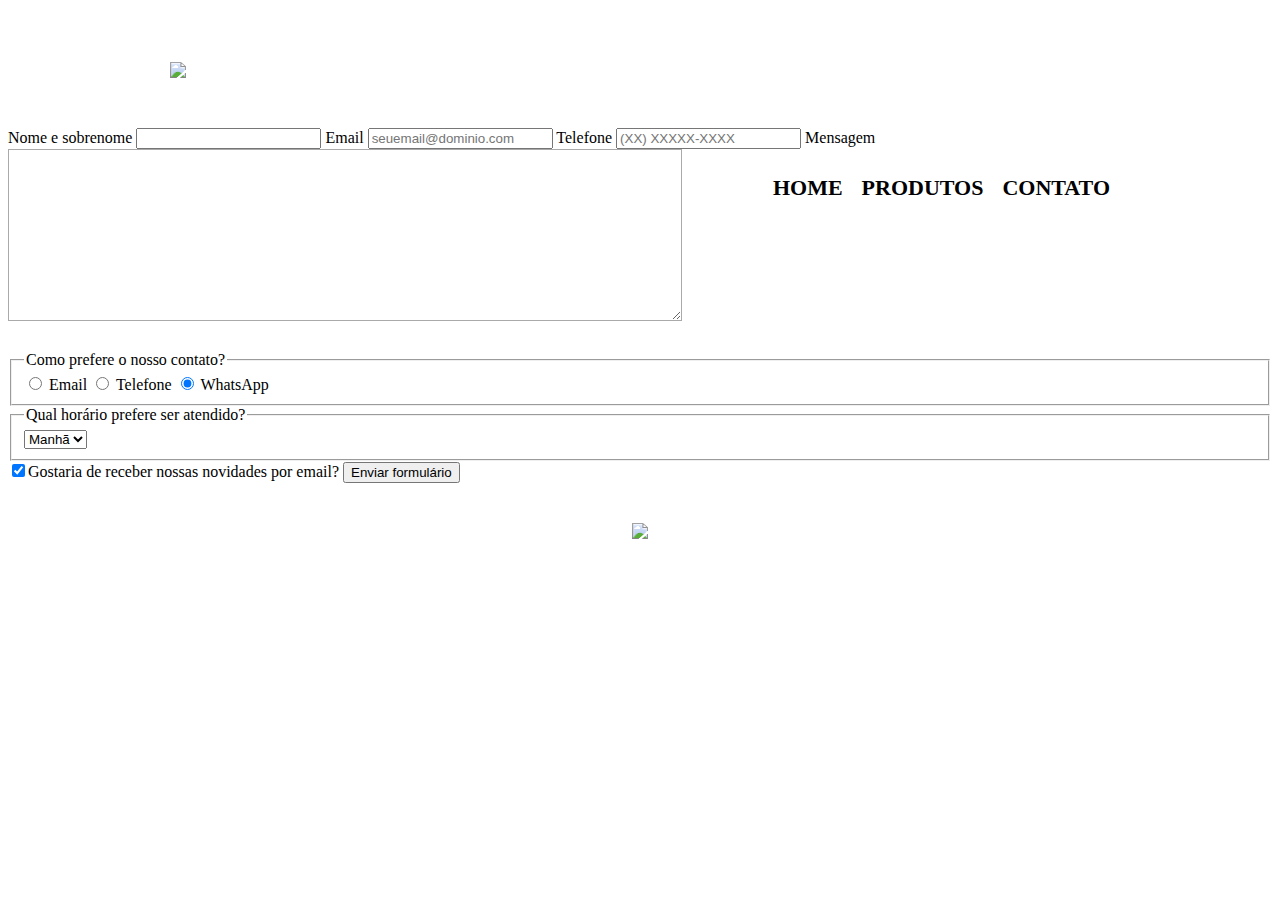
==== contato.html @ 782aba7d "Create contato.html" ====
<!DOCTYPE html>
<html>
<head>
<meta charset="UTF-8">
<title>Contato - Barbearia Alura</title>
<link rel="stylesheet" href="reset.css">
<link rel="stylesheet" href="style.css">
</head>
<body>
<header>
<div class="caixa">
<h1><img src="logo.png"></h1>
<nav>
<ul>
<li><a href="index.html">Home</a></li>
<li><a href="produtos.html">Produtos</a></li>
<li><a href="contato.html">Contato</a></li>
</ul>
</nav>
</div>
</header>
<main>
<form>
<label for="nomesobrenome">Nome e sobrenome</label>

<input type="text" id="nomesobrenome" class="input-
padrao" required>

<label for="email">Email</label>
<input type="text" id="email" class="input-padrao"

required placeholder="seuemail@dominio.com">

<label for="telefone">Telefone</label>
<input type="text" id="telefone" class="input-padrao"

required placeholder="(XX) XXXXX-XXXX">

<label for="mensagem">Mensagem</label>

<textarea cols="70" rows="10" id="mensagem" class="input-
padrao" required></textarea>

<fieldset>
<legend>Como prefere o nosso contato?</legend>
<label for="radio-email"><input type="radio"
name="contato" value="email" id="radio-email"> Email</label>
<label for="radio-telefone"><input type="radio"
name="contato" value="telefone" id="radio-telefone"> Telefone</label>

<label for="radio-whatsapp"><input type="radio"
name="contato" value="whatsapp" id="radio-whatsapp" checked>
WhatsApp</label>

</fieldset>
<fieldset>
<legend>Qual horário prefere ser atendido?</legend>
<select>
<option>Manhã</option>
<option>Tarde</option>
<option>Noite</option>
</select>
</fieldset>
<label class="checkbox"><input type="checkbox"
checked>Gostaria de receber nossas novidades por email?</label>
<input type="submit" value="Enviar formulário">
</form>
</main>
<footer>
<img src="logo-branco.png">
<p class="copyright">&copy; Copyright Barbearia Alura -

2019</p>
</footer>
</body>
</html>
---- style.css ----
header {
background: #FFFFFF;
padding: 20px 0;
}
.caixa {
position: relative;
width: 940px;
margin: 0 auto;
}
nav {
position: absolute;
top: 110px;
right: 0;
}
nav li {
display: inline;
margin: 0 0 0 15px;
}
nav a {
text-transform: uppercase;
color: #000000;
font-weight: bold;
font-size: 22px;
text-decoration: none;
}
nav a:hover {
color: #C78C19;
text-decoration: underline;
}
.produtos {
width: 940px;
margin: 0 auto;
padding: 50px 0;
}
.produtos li {
display: inline-block;
text-align: center;
width: 30%;
vertical-align: top;
margin: 0 1.5%;
padding: 30px 20px;
box-sizing: border-box;
border: 2px solid #000000;
border-radius: 10px;
}
.produtos li:hover {
border-color: #C78C19;

style.css

}
.produtos li:active {
border-color: #088C19;
}
.produtos li:hover h2 {
font-size: 34px;
}
.produtos h2 {
font-size: 30px;
font-weight: bold;
}
.produto-descricao {
font-size: 18px;
}
.produto-preco {
font-size: 22px;
font-weight: bold;
margin-top: 10px;
}
footer {
text-align: center;
background: url("bg.jpg");
padding: 40px 0;
}
.copyright {
color: #FFFFFF;
font-size: 13px;
margin: 20px 0 0;
}
/* Página de contato */
.contato {
width: 940px;
margin: 40px auto;
}
.contato label, .input-group legend {
display: block;
margin: 0 0 5px;
font-size: 20px;
}
.campo-padrao, textarea {
display: block;
margin: 0 0 30px;
padding: 10px 20px;
width: 50%;
border: 1px solid #aaa;

}
.input-group {
margin: 0 0 20px;
}
.newsletter {
margin: 0 0 20px;
}
.botao {
margin: 20px 0 0;
width: 30%;
padding: 10px 20px;
font-size: 24px;
display: inline-block;
background: orange;
color: white;
border: none;
border-radius: 5px;
transition: 1s;
}
.botao:hover {
cursor: pointer;
transform: scale(1.2);
}
.funcionamento {
width: 940px;
margin: 0 auto 40px;
}
table {
margin: 10px 0 0;
}
th {
background: #777777;
color: #FFFFFF;
}

td, th {
border: 1px solid #000000;
padding: 5px 20px;
}
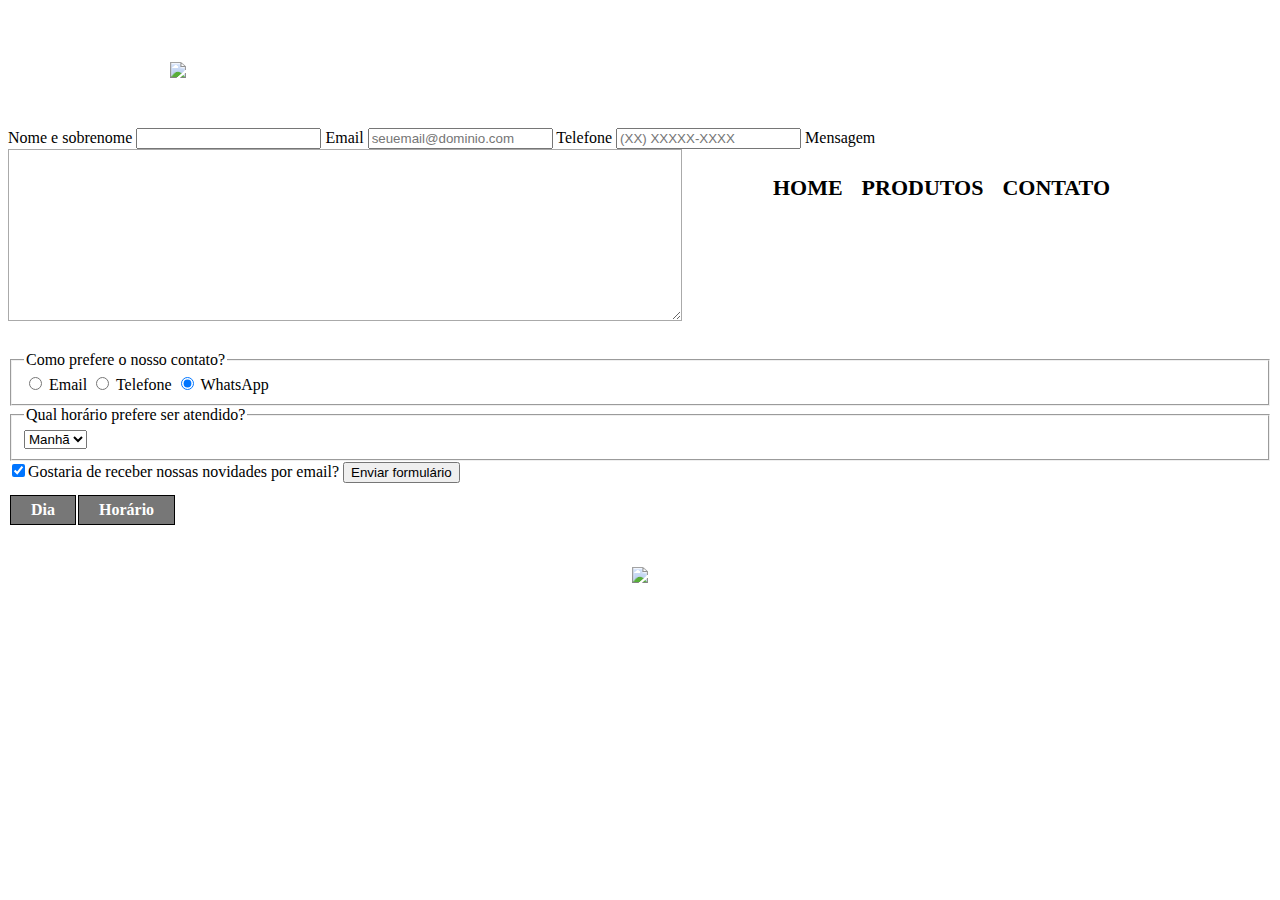
==== commit c9918b34: "Update contato.html" ====
--- a/contato.html
+++ b/contato.html
@@ -65,6 +65,14 @@
 checked>Gostaria de receber nossas novidades por email?</label>
 <input type="submit" value="Enviar formulário">
 </form>
+  <table>
+    <thead>
+      <tr>
+        <th>Dia</th>
+        <th>Horário</th>
+      </tr>
+    </thead>
+  </table>
 </main>
 <footer>
 <img src="logo-branco.png">
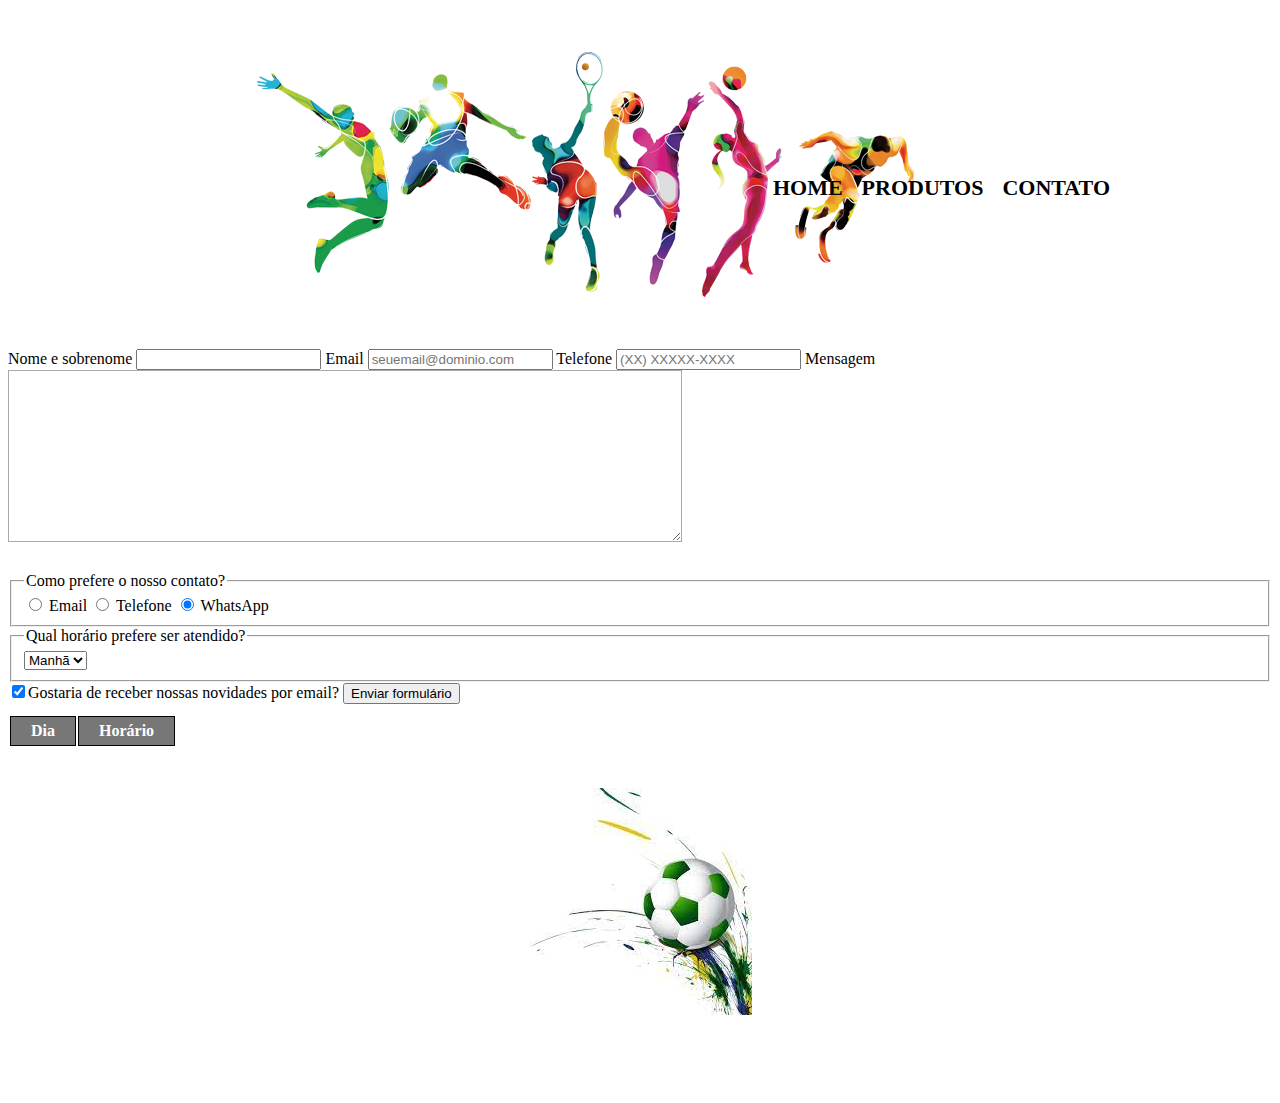
==== commit 2ba81860: "Update contato.html" ====
--- a/contato.html
+++ b/contato.html
@@ -9,7 +9,7 @@
 <body>
 <header>
 <div class="caixa">
-<h1><img src="logo.png"></h1>
+<h1><img src="esportes-2.png"></h1>
 <nav>
 <ul>
 <li><a href="index.html">Home</a></li>
@@ -75,7 +75,7 @@
   </table>
 </main>
 <footer>
-<img src="logo-branco.png">
+<img src="download (5).jpeg">
 <p class="copyright">&copy; Copyright Barbearia Alura -
 
 2019</p>
--- a/style.css
+++ b/style.css
@@ -133,3 +133,14 @@
 border: 1px solid #000000;
 padding: 5px 20px;
 }
+.enviar{
+  with:40%:
+ padding: 15px 0;
+  background: orange;
+  color: white;
+  font-weight: bold;
+  font-size: 18px;
+  border: none;
+  border-radius: 5px;
+  tranition: 1s all;
+  cursor: pointer;
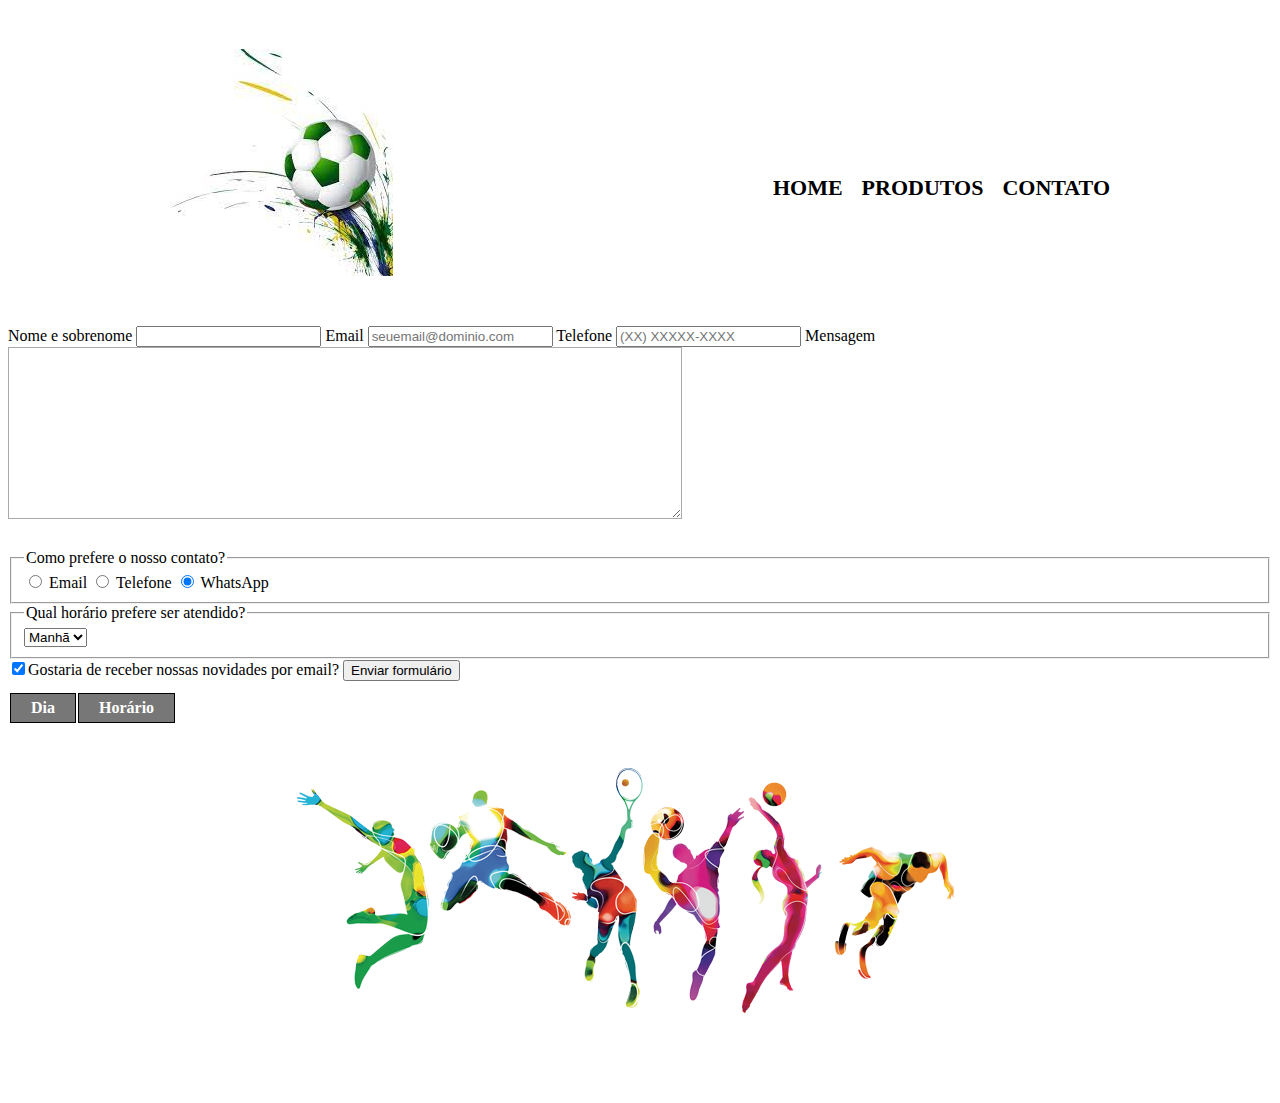
==== commit 9744c9a5: "Update contato.html" ====
--- a/contato.html
+++ b/contato.html
@@ -9,7 +9,7 @@
 <body>
 <header>
 <div class="caixa">
-<h1><img src="esportes-2.png"></h1>
+<h1><img src="download (5).jpeg"></h1>
 <nav>
 <ul>
 <li><a href="index.html">Home</a></li>
@@ -75,7 +75,7 @@
   </table>
 </main>
 <footer>
-<img src="download (5).jpeg">
+<img src="esportes-2.png">
 <p class="copyright">&copy; Copyright Barbearia Alura -
 
 2019</p>
--- a/style.css
+++ b/style.css
@@ -144,3 +144,21 @@
   border-radius: 5px;
   tranition: 1s all;
   cursor: pointer;
+
+.enviar:hover{
+  bacground: darkorange;
+  transorm: scale(1,2);
+}
+
+table{
+  margin:20px 0 40px;
+}
+  thead{
+    background: #555555;
+    color:white;
+    ont-weight:bold;
+
+    td, th{
+      border: 1px solid #000000;
+      padding: 8px 15px;
+    }
